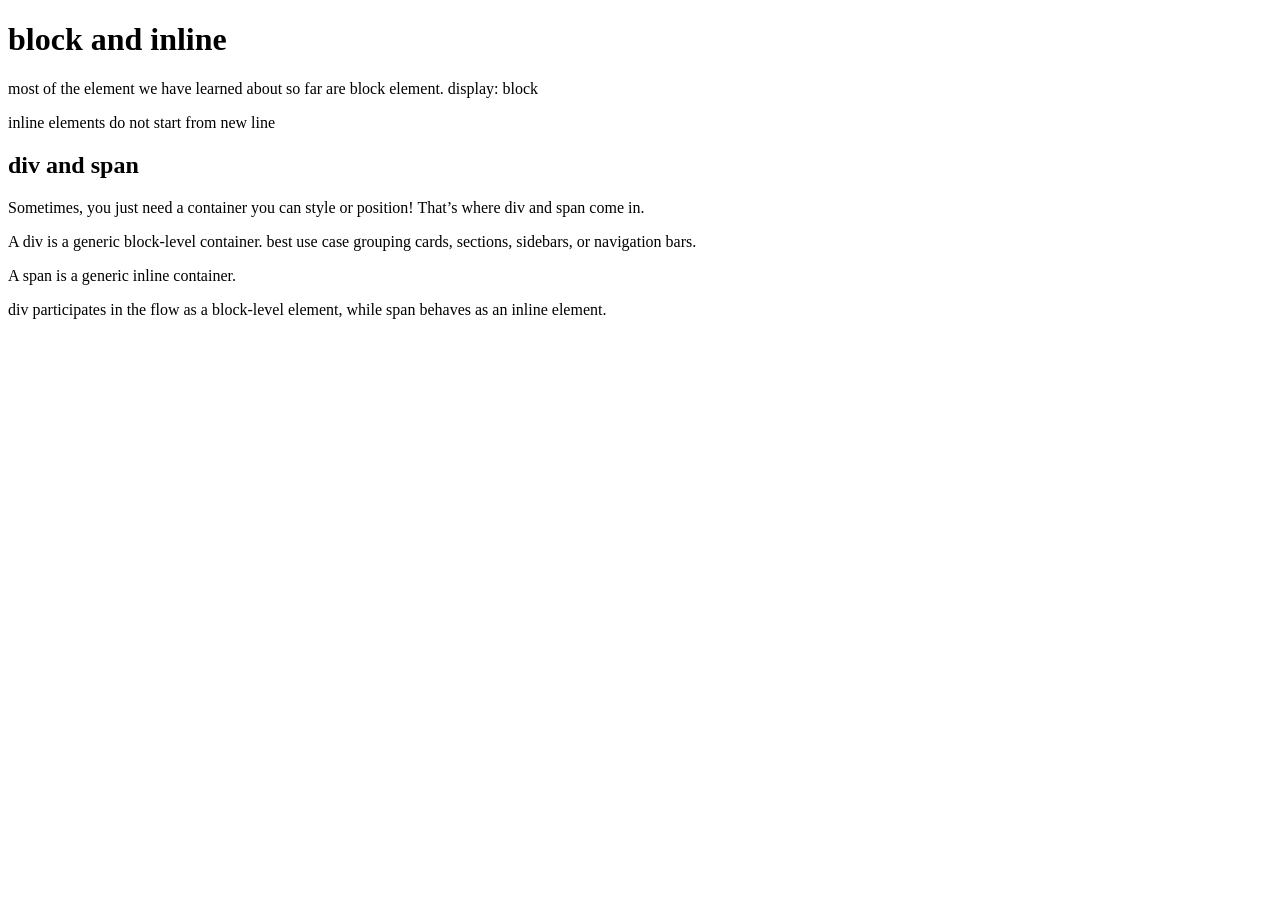
==== css-foundation/block-and-inline/index.html @ 8e0c7c04 "block and inline lesson content" ====
<!DOCTYPE html>
<html lang="en">
<head>
    <meta charset="UTF-8">
    <meta name="viewport" content="width=device-width, initial-scale=1.0">
    <title>block and inline</title>
</head>
<body>
   <h1>block and inline</h1> 
   <p>most of the element we have learned about so far are block element. display: block </p>
   <p>inline elements do not start from new line </p>
   <h2>div and span </h2>
   <p>Sometimes, you just need a container you can style or position! That’s where div and span come in.</p>
   <p>A div is a generic block-level container. best use case grouping cards, sections, sidebars, or navigation bars.</p>
   <p>A span is a generic inline container.</p>
   <p>div participates in the flow as a block-level element, while span behaves as an inline element.</p>
</body>
</html>
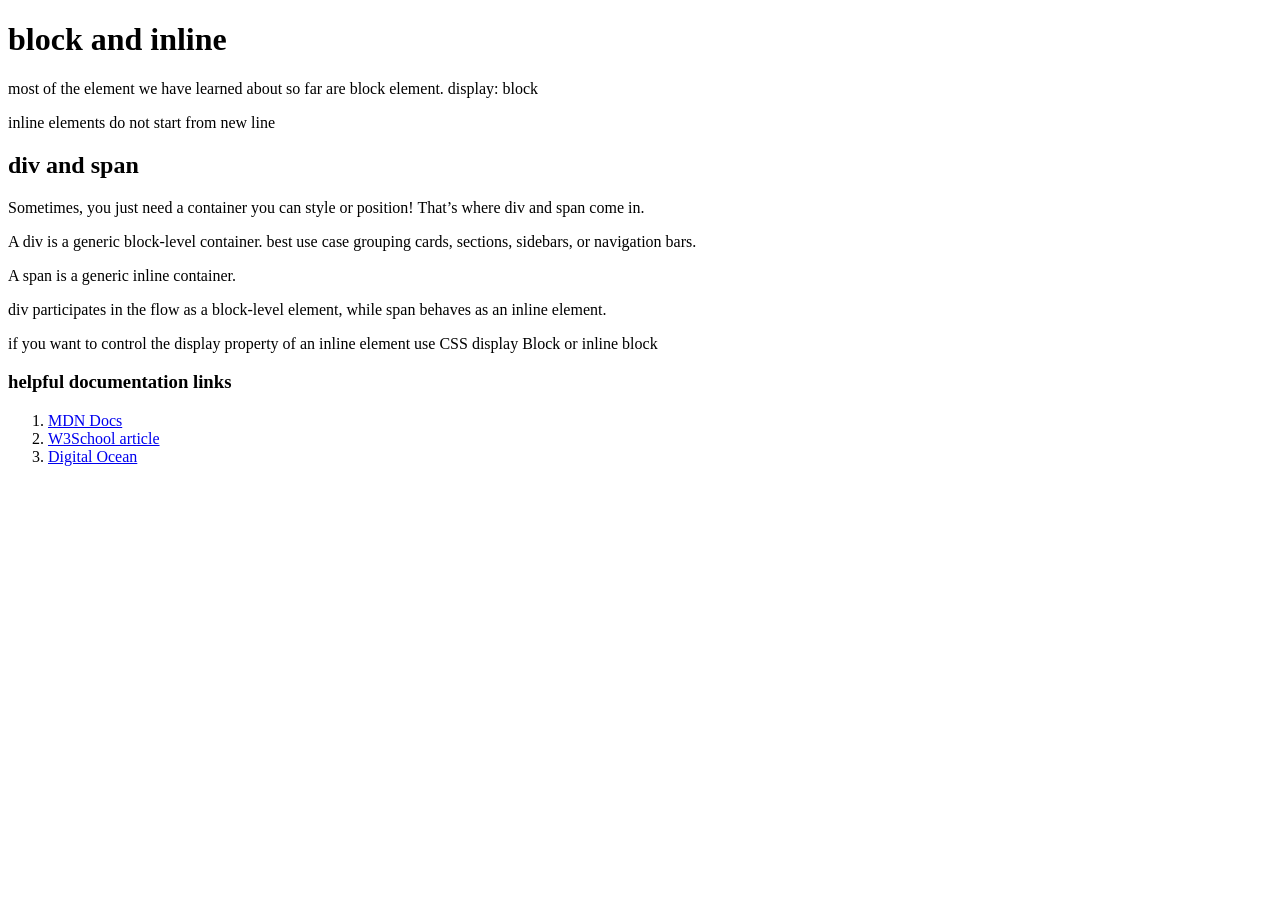
==== commit 96a8e0d9: "added helpful links for future references" ====
--- a/css-foundation/block-and-inline/index.html
+++ b/css-foundation/block-and-inline/index.html
@@ -14,5 +14,13 @@
    <p>A div is a generic block-level container. best use case grouping cards, sections, sidebars, or navigation bars.</p>
    <p>A span is a generic inline container.</p>
    <p>div participates in the flow as a block-level element, while span behaves as an inline element.</p>
+   <p>if you want to control the display property of an inline element use CSS display Block or inline block</p>
+
+   <h3>helpful documentation links</h3>
+   <ol>
+    <li><a href="https://developer.mozilla.org/en-US/docs/Learn_web_development/Core/CSS_layout/Introduction">MDN Docs</a></li>
+    <li><a href="https://www.w3schools.com/html/html_blocks.asp">W3School article</a></li>
+    <li><a href="https://www.digitalocean.com/community/tutorials/css-display-inline-vs-inline-block">Digital Ocean</a></li>
+   </ol>
 </body>
 </html>
